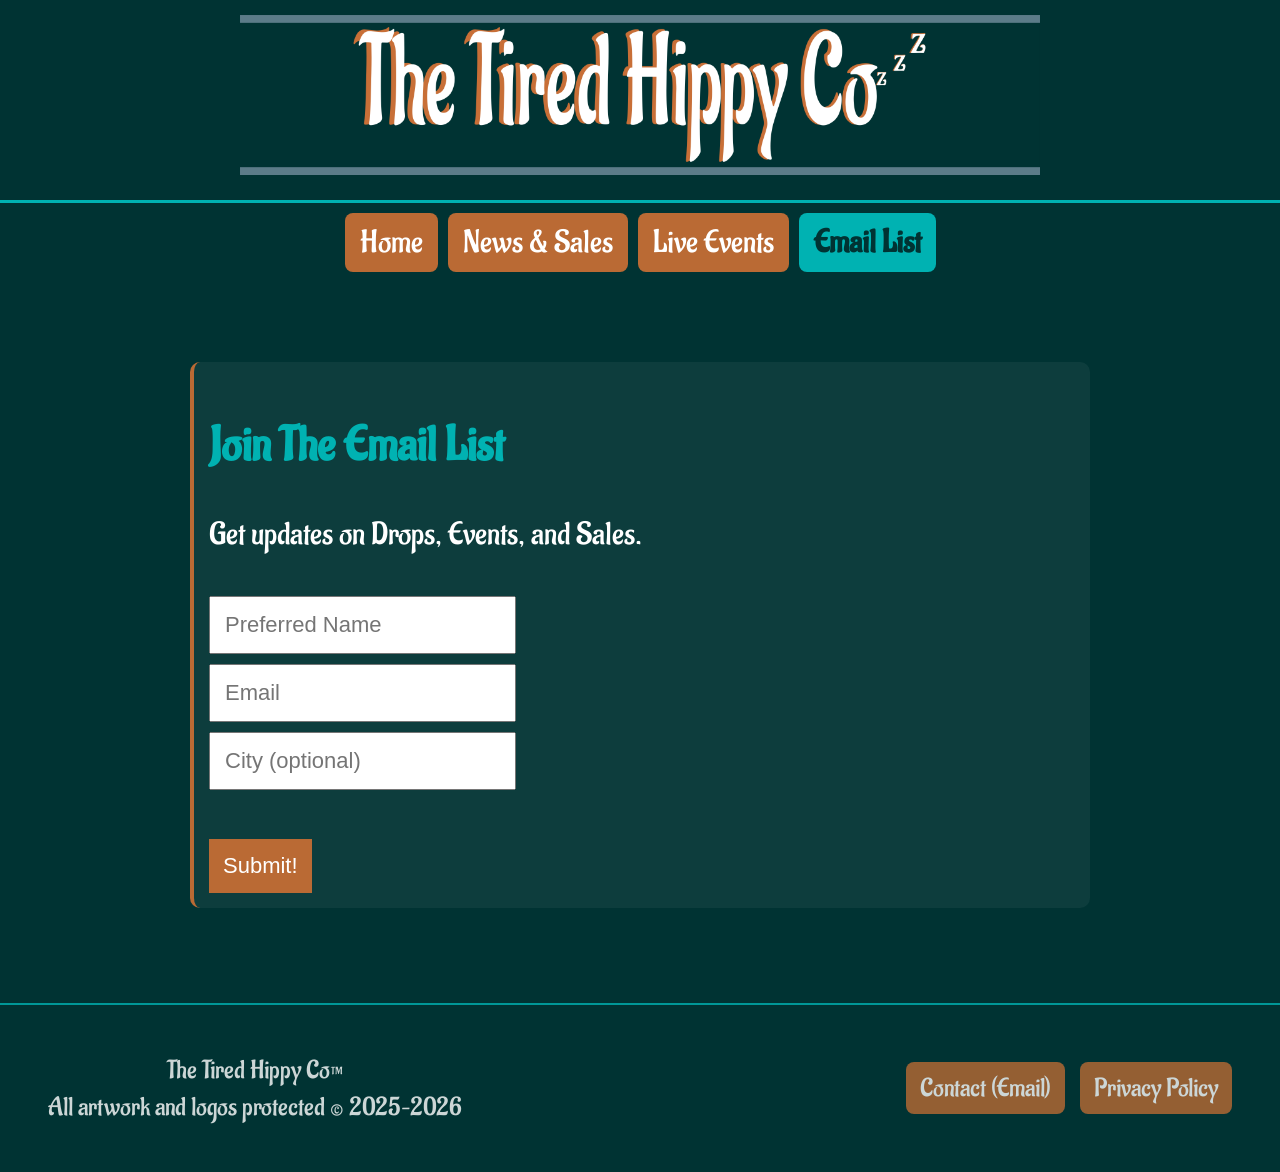
==== EmailListSignup/index.html @ 2d2e23a3 "Update index.html" ====
<!doctype html>
<html lang="en-US">
<head>
  <title>The Tired Hippy Co - Email Signup</title>
  <meta charset="UTF-8">
  <meta name="viewport" content="width=device-width, initial-scale=1.0">
  <meta name="description" content="Join The Tired Hippy Co Email List to hear about New Products, Upcoming Events, Sales, and Company Updates!">
  <link rel="canonical" href="https://thetiredhippy.com/EmailListSignup/">
  <link rel="icon" type="image/png" href="/favicon.png">
  <link rel="stylesheet" href="../styles.css">
  <link href="https://fonts.googleapis.com/css2?family=Aladin&display=swap" rel="stylesheet">
</head>

<body>
<h1 class="sr-only">Join The Tired Hippy Co Email List</h1>
<header class="topbar">
  <a href="/">
    <img src="../banner.png" class="banner" alt="The Tired Hippy Co">
  </a>
</header>

<nav>
  <a href="/">Home</a>
  <a href="../NewsAndSales/">News & Sales</a>
  <a href="../FindMeAtTheseEvents/">Live Events</a>
  <a href="../EmailListSignup/" class="active">Email List</a>
</nav>

<div class="container">

  <div class="card">

    <h2>Join The Email List</h2>
    <p>Get updates on Drops, Events, and Sales.</p>

    <form id="signup-form"
          action="https://script.google.com/macros/s/AKfycbze3xD0xzSEBMKct4XJ6_CKUEK4AqxuhUtzKgEDxBs36CtFA2oEYLS4MdWdKDhnwLhydA/exec"
          method="POST">

      <input type="text" name="name" placeholder="Preferred Name" required>
      <br>

      <input type="email" name="email" placeholder="Email" required>
      <br>

      <input type="text" name="city" placeholder="City (optional)">
      <br><br>

      <input type="text" name="website" style="display:none">

      <button class="signup-button" type="submit">Submit!</button>
      
    </form>

    <p id="status" style="display:none; font-weight:bold;"></p>

  </div>

</div>

<script>
  const form = document.getElementById("signup-form");
  const status = document.getElementById("status");

  form.addEventListener("submit", async (e) => {
    e.preventDefault();

    status.style.display = "block";
    status.style.color = "black";
    status.textContent = "Submitting...";

    const formData = new FormData(form);

    try {
      const res = await fetch(form.action, {
        method: "POST",
        body: formData
      });

      if (res.ok) {
        status.style.color = "green";
        status.textContent = "Thanks! You’re on the list.";
        form.reset();
      } else {
        status.style.color = "red";
        status.textContent = "Something went wrong. Try again.";
      }

    } catch (err) {
      status.style.color = "red";
      status.textContent = "Network error. Try again.";
    }
  });
</script>

<footer class="footer">
  <div class="footer-left">
    <p>The Tired Hippy Co™</p>
    <p>All artwork and logos protected © 2025–2026</p>
  </div>

  <div class="footer-right">
    <a href="mailto:business@thetiredhippy.com?subject=Business%20Inquiry%20-%20The%20Tired%20Hippy%20Co">
      Contact (Email)
    </a>

    <a href="/PrivacyPolicy/">
      Privacy Policy
    </a>
  </div>
</footer>

</body>
</html>
---- styles.css ----
html {
  font-size: 200%;
}

@import url('https://fonts.googleapis.com/css2?family=Aladin&display=swap');

:root {
  --teal: #00b2b2;
  --brown: #ba6a34;
  --bluegray: #5c7c89;
  --dark: #003333;
}

body {
  margin: 0;
  font-family: 'Aladin', Arial, cursive;
  background: var(--dark);
  color: white;
}

/* HEADER LAYOUT */
header {
  border-bottom: 3px solid var(--teal);
}

.topbar {
  display: flex;
  align-items: center;
  justify-content: center;
  padding: 15px 40px;
}

/* LEFT + RIGHT IMAGES (logo + seal) */
.sideimg {
  width: 120px;
  height: auto;
}

/* CENTER BANNER */
.banner {
  max-height: 160px;
  width: auto;
}

/* NAVIGATION */
nav {
  display: flex;
  justify-content: center;
  gap: 10px;
  padding: 10px;
}

nav a {
  background: var(--brown);
  color: white;
  padding: 10px 15px;
  border-radius: 8px;
  text-decoration: none;
}

nav a:hover {
  background: var(--teal);
}

nav a.active {
  background: var(--teal);
  color: var(--dark);
  font-weight: bold;
}

/* PAGE CONTENT */
.container {
  max-width: 900px;
  margin: 60px auto 0 auto;
  padding: 20px;
}

/* CONTENT BOXES */
.card {
  background: rgba(255,255,255,0.05);
  border-left: 4px solid var(--brown);
  padding: 15px;
  margin-bottom: 15px;
  border-radius: 10px;
}

.card h2 {
  color: var(--teal);
}
/* FORMS */
input,
button {
  font-size: 22px;
  padding: 14px;
  margin-top: 10px;
}

.signup-button {
  background: var(--brown);
  border: none;
  color: white;
  cursor: pointer;
}

.signup-button:hover {
  background: var(--bluegray);
}

.container a {
  color: var(--brown);
}

.container a:hover {
  color: var(--bluegray);
}

img {
  max-width: 100%;
  height: auto;
}

input[type="checkbox"] {
  transform: scale(1.5);
  margin-right: 10px;
}

label {
  font-size: 26px;
}

.link-card {
  background: rgba(255,255,255,0.05);
  border-left: 4px solid var(--brown);
  border-radius: 10px;
  margin-bottom: 15px;
  transition: transform 0.15s ease;
}

.link-card:hover {
  transform: translateY(-2px);
}

.link-card a {
  display: flex;
  align-items: center;
  justify-content: space-between;
  padding: 15px 50px 15px 15px;
  text-decoration: none;
  color: white;
}

.link-text {
  display: flex;
  flex-direction: column;
  gap: 5px;
}

.link-card h2 {
  margin: 0;
  color: var(--teal);
}

.link-card p {
  margin: 0;
  opacity: 0.85;
}

.link-icon {
  width: 100px;
  height: 100px;
  object-fit: contain;
  flex-shrink: 0;
}

.footer a {
  color: var(--teal);
  text-decoration: none;
}

.footer a:hover {
  color: var(--brown);
}

.footer {
  display: flex;
  justify-content: space-between;
  align-items: center;
  padding: 44px 48px;
  margin-top: 60px;
  border-top: 2px solid var(--teal);
  font-size: 26px;
  opacity: 0.8;
  text-align: center;
}

.footer-left p {
  margin: 5px 0;
}

.footer-right {
  display: flex;
  gap: 15px;
}

.footer-right a {
  background: var(--brown);
  color: white;
  padding: 10px 14px;
  border-radius: 8px;
  text-decoration: none;
}

.footer-right a:hover {
  background: var(--teal);
  color: var(--dark);
}

.sr-only {
  position: absolute !important;
  width: 1px !important;
  height: 1px !important;
  padding: 0 !important;
  margin: -1px !important;
  overflow: hidden !important;
  clip: rect(0, 0, 0, 0) !important;
  white-space: nowrap !important;
  border: 0 !important;
}

@media (max-width: 768px) {

  html {
    font-size: 150%;
  }

  .banner {
    max-height: 110px;
  }

  nav {
    gap: 4px;
    padding: 6px;
  }

  nav a {
    font-size: 0.75rem;
    padding: 8px;
  }

  .container {
    margin-top: 30px;
    padding: 15px;
  }

  .link-card a {
    padding: 15px;
  }

  .link-icon {
    width: 70px;
    height: 70px;
  }

  .footer {
    flex-direction: column;
    gap: 20px;
    text-align: center;
    font-size: 18px;
  }

  .footer-right {
    justify-content: center;
  }
}
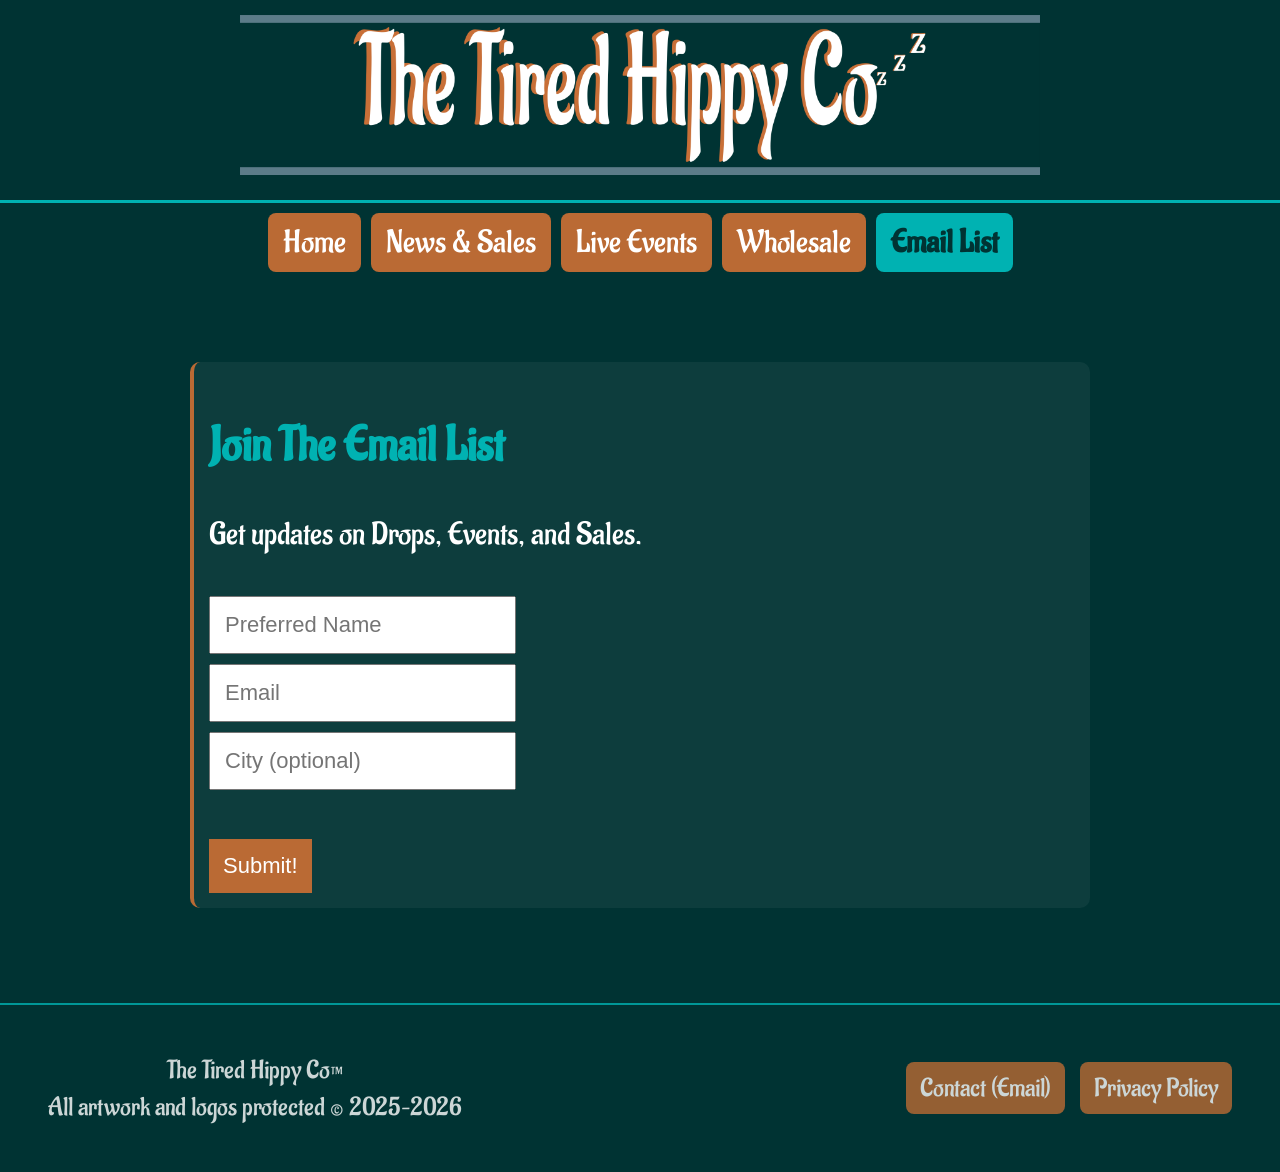
==== commit 714e1051: "Update index.html" ====
--- a/EmailListSignup/index.html
+++ b/EmailListSignup/index.html
@@ -23,6 +23,7 @@
   <a href="/">Home</a>
   <a href="../NewsAndSales/">News & Sales</a>
   <a href="../FindMeAtTheseEvents/">Live Events</a>
+  <a href="../Wholesale/">Wholesale</a>
   <a href="../EmailListSignup/" class="active">Email List</a>
 </nav>
 
--- a/styles.css
+++ b/styles.css
@@ -272,3 +272,29 @@
     justify-content: center;
   }
 }
+.form-grid {
+  display: grid;
+  grid-template-columns: 1fr 1fr;
+  gap: 20px;
+  margin-bottom: 20px;
+}
+
+.form-grid input {
+  width: 100%;
+  box-sizing: border-box;
+}
+
+textarea {
+  width: 100%;
+  box-sizing: border-box;
+  font-size: 22px;
+  padding: 14px;
+  font-family: inherit;
+  resize: vertical;
+}
+
+@media (max-width: 600px) {
+  .form-grid {
+    grid-template-columns: 1fr;
+  }
+}
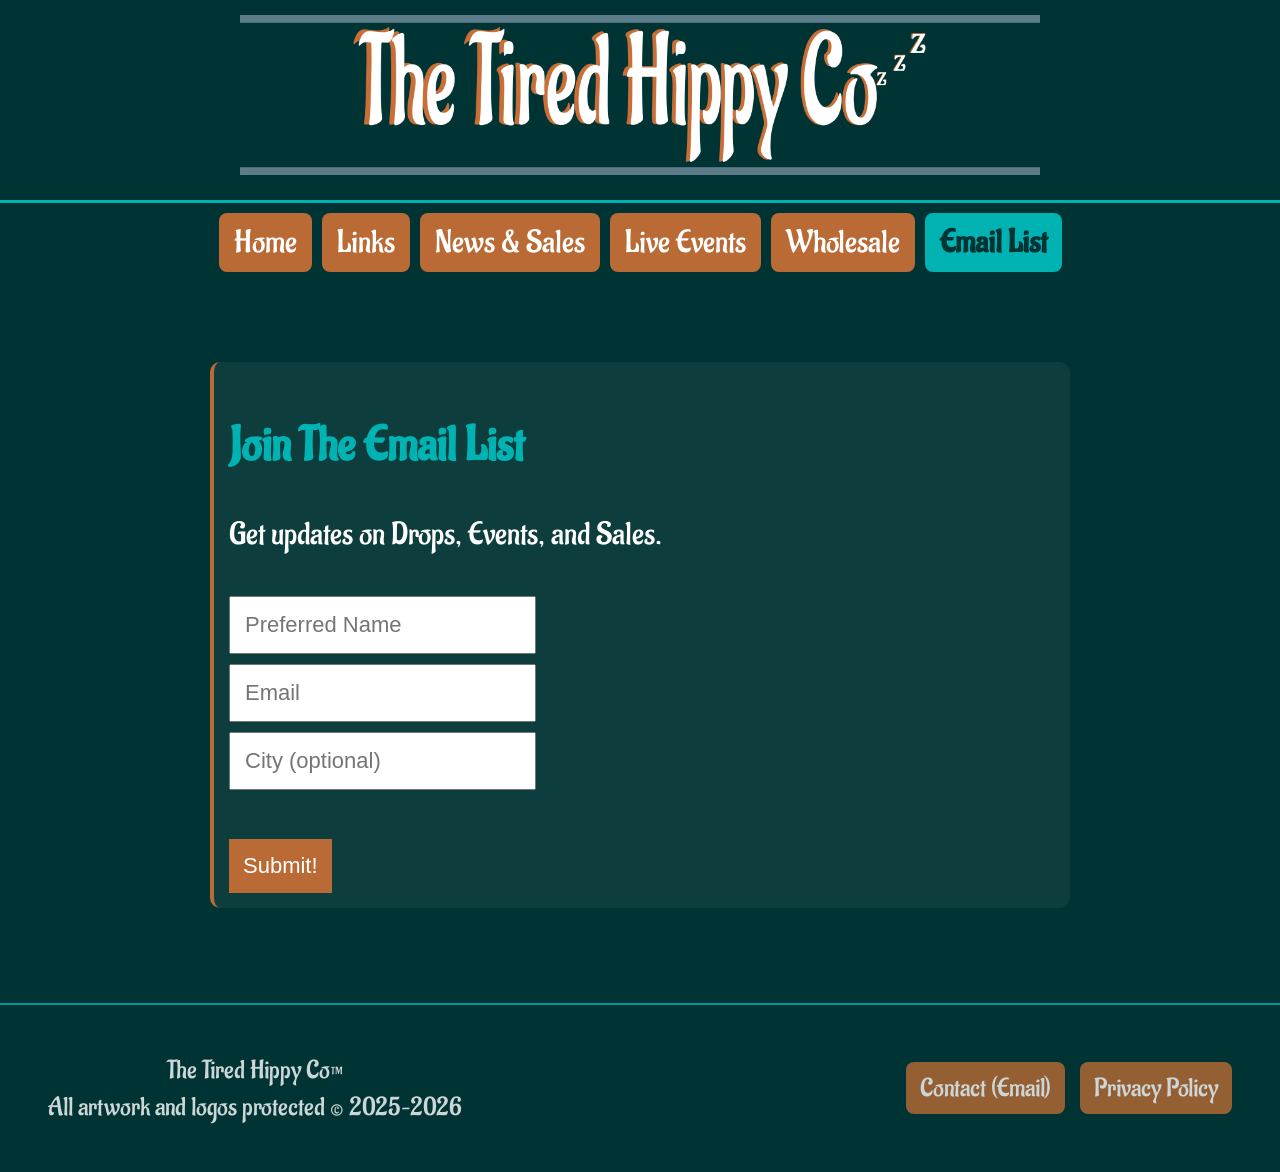
==== commit 2f7879e2: "Update index.html" ====
--- a/EmailListSignup/index.html
+++ b/EmailListSignup/index.html
@@ -21,6 +21,7 @@
 
 <nav>
   <a href="/">Home</a>
+  <a href="/Links/">Links</a>
   <a href="../NewsAndSales/">News & Sales</a>
   <a href="../FindMeAtTheseEvents/">Live Events</a>
   <a href="../Wholesale/">Wholesale</a>
--- a/styles.css
+++ b/styles.css
@@ -16,6 +16,10 @@
   font-family: 'Aladin', Arial, cursive;
   background: var(--dark);
   color: white;
+
+  min-height: 100vh;
+  display: flex;
+  flex-direction: column;
 }
 
 /* HEADER LAYOUT */
@@ -70,9 +74,12 @@
 
 /* PAGE CONTENT */
 .container {
+  width: 100%;
   max-width: 900px;
   margin: 60px auto 0 auto;
   padding: 20px;
+  flex: 1;
+  box-sizing: border-box;
 }
 
 /* CONTENT BOXES */
@@ -87,6 +94,7 @@
 .card h2 {
   color: var(--teal);
 }
+
 /* FORMS */
 input,
 button {
@@ -222,7 +230,7 @@
   padding: 0 !important;
   margin: -1px !important;
   overflow: hidden !important;
-  clip: rect(0, 0, 0, 0) !important;
+  clip: rect(0, 0, 0, 0);
   white-space: nowrap !important;
   border: 0 !important;
 }
@@ -272,6 +280,7 @@
     justify-content: center;
   }
 }
+
 .form-grid {
   display: grid;
   grid-template-columns: 1fr 1fr;
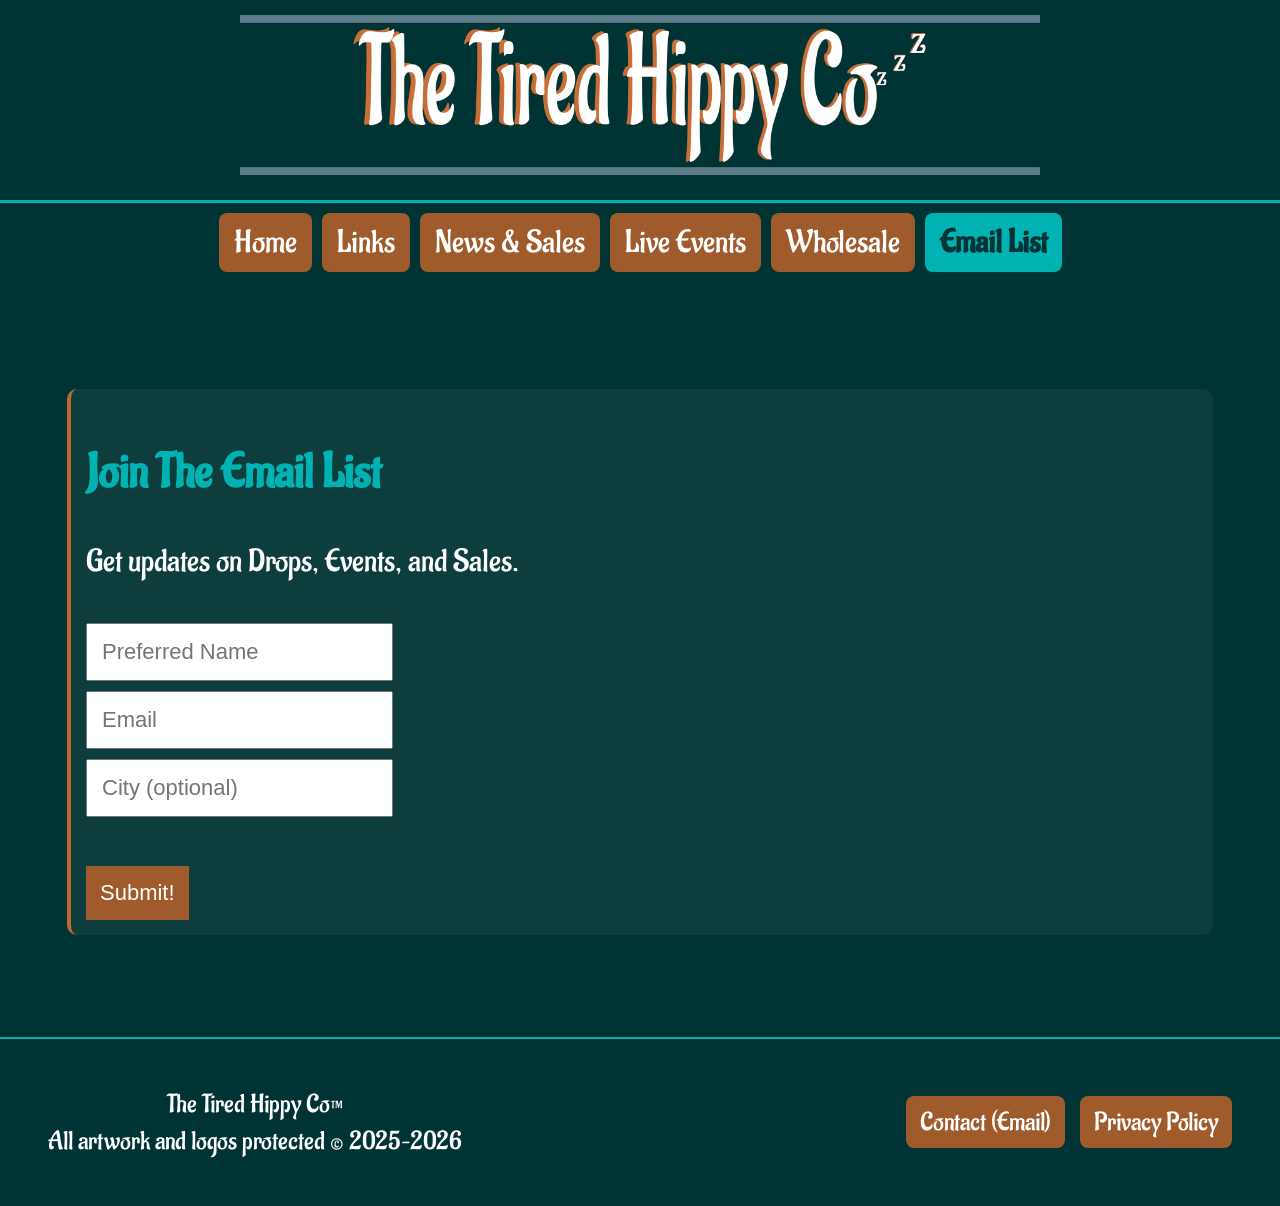
==== commit 0b4d6fa1: "Update index.html" ====
--- a/EmailListSignup/index.html
+++ b/EmailListSignup/index.html
@@ -13,9 +13,14 @@
 
 <body>
 <h1 class="sr-only">Join The Tired Hippy Co Email List</h1>
+
 <header class="topbar">
   <a href="/">
-    <img src="../banner.png" class="banner" alt="The Tired Hippy Co">
+    <img src="/banner.png"
+         class="banner"
+         alt="The Tired Hippy Co"
+         width="2560"
+         height="512">
   </a>
 </header>
 
--- a/styles.css
+++ b/styles.css
@@ -1,12 +1,15 @@
+@import url('https://fonts.googleapis.com/css2?family=Aladin&display=swap');
+
 html {
   font-size: 200%;
-}
-
-@import url('https://fonts.googleapis.com/css2?family=Aladin&display=swap');
+  background: var(--dark);
+}
 
 :root {
   --teal: #00b2b2;
+  --title-teal: #7FCFCF;
   --brown: #ba6a34;
+  --button-brown: #9F5B2C;
   --bluegray: #5c7c89;
   --dark: #003333;
 }
@@ -55,7 +58,7 @@
 }
 
 nav a {
-  background: var(--brown);
+  background: var(--button-brown);
   color: white;
   padding: 10px 15px;
   border-radius: 8px;
@@ -75,9 +78,9 @@
 /* PAGE CONTENT */
 .container {
   width: 100%;
-  max-width: 900px;
-  margin: 60px auto 0 auto;
-  padding: 20px;
+  max-width: 1200px;
+  margin: 80px auto 0 auto;
+  padding: 27px;
   flex: 1;
   box-sizing: border-box;
 }
@@ -104,7 +107,7 @@
 }
 
 .signup-button {
-  background: var(--brown);
+  background: var(--button-brown);
   border: none;
   color: white;
   cursor: pointer;
@@ -197,7 +200,6 @@
   margin-top: 60px;
   border-top: 2px solid var(--teal);
   font-size: 26px;
-  opacity: 0.8;
   text-align: center;
 }
 
@@ -211,7 +213,7 @@
 }
 
 .footer-right a {
-  background: var(--brown);
+  background: var(--button-brown);
   color: white;
   padding: 10px 14px;
   border-radius: 8px;
@@ -307,3 +309,9 @@
     grid-template-columns: 1fr;
   }
 }
+
+.footer-right a.active {
+  background: var(--teal);
+  color: var(--dark);
+  font-weight: bold;
+}
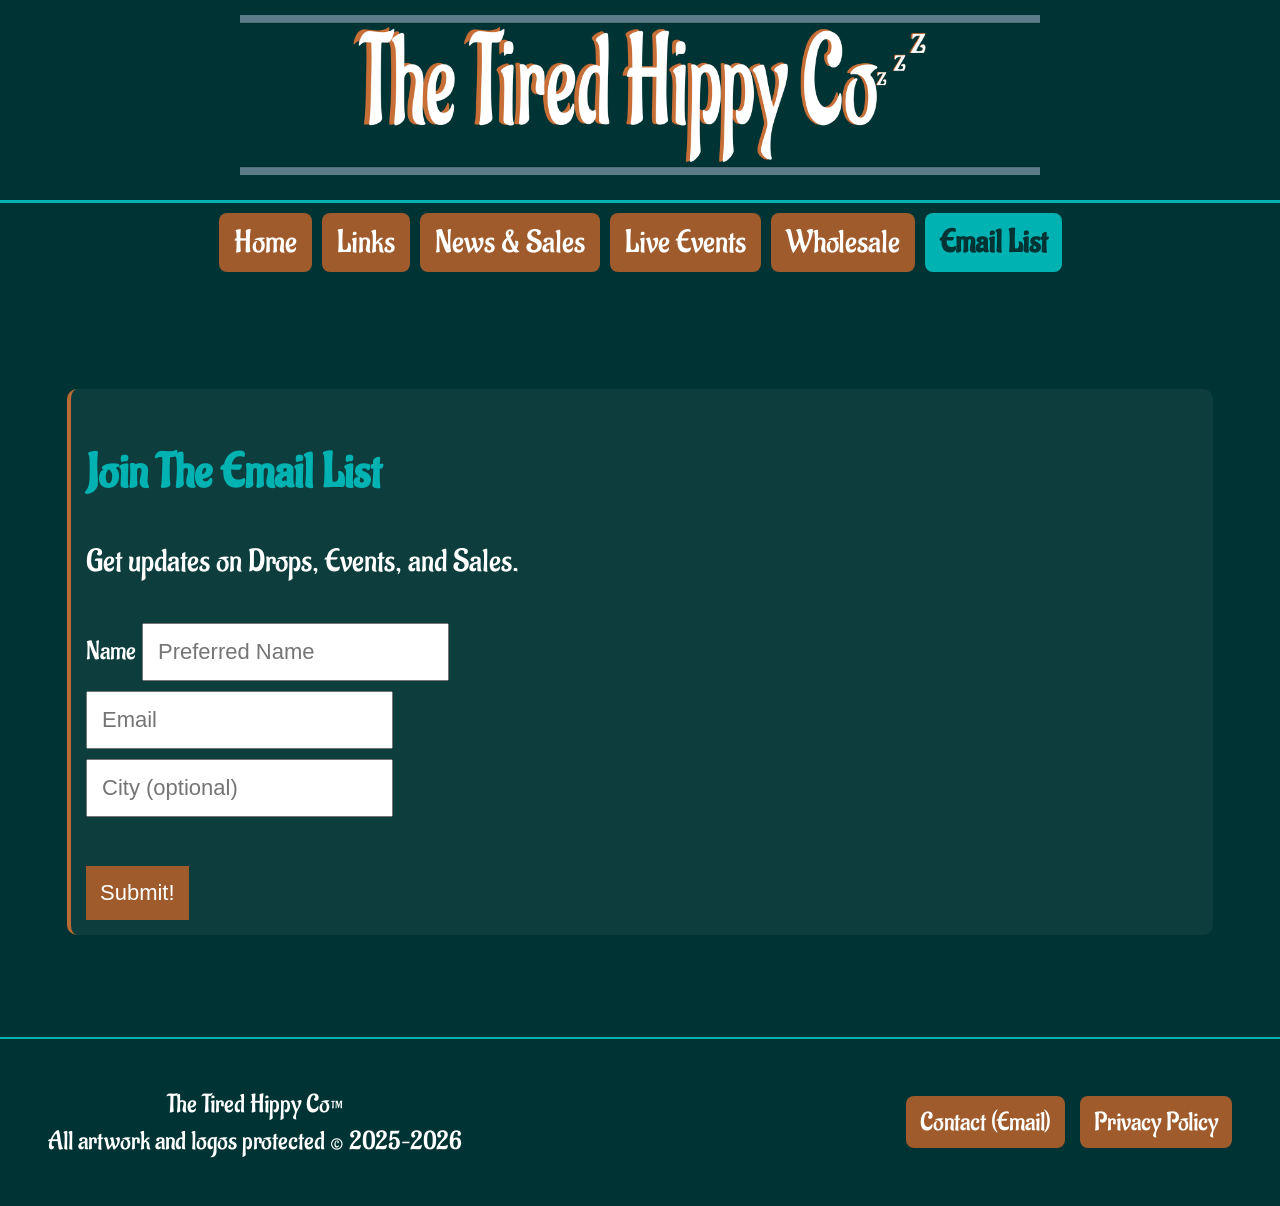
==== commit 4208f222: "Update index.html" ====
--- a/EmailListSignup/index.html
+++ b/EmailListSignup/index.html
@@ -8,7 +8,6 @@
   <link rel="canonical" href="https://thetiredhippy.com/EmailListSignup/">
   <link rel="icon" type="image/png" href="/favicon.png">
   <link rel="stylesheet" href="../styles.css">
-  <link href="https://fonts.googleapis.com/css2?family=Aladin&display=swap" rel="stylesheet">
 </head>
 
 <body>
@@ -44,6 +43,7 @@
           action="https://script.google.com/macros/s/AKfycbze3xD0xzSEBMKct4XJ6_CKUEK4AqxuhUtzKgEDxBs36CtFA2oEYLS4MdWdKDhnwLhydA/exec"
           method="POST">
 
+      <label for="business">Name</label>
       <input type="text" name="name" placeholder="Preferred Name" required>
       <br>
 
--- a/styles.css
+++ b/styles.css
@@ -1,4 +1,10 @@
-@import url('https://fonts.googleapis.com/css2?family=Aladin&display=swap');
+@font-face {
+  font-family: 'Aladin';
+  src: url('/Fonts/Aladin-Regular.woff2') format('woff2');
+  font-weight: normal;
+  font-style: normal;
+  font-display: swap;
+}
 
 html {
   font-size: 200%;
@@ -99,11 +105,19 @@
 }
 
 /* FORMS */
-input,
+input, 
 button {
-  font-size: 22px;
-  padding: 14px;
-  margin-top: 10px;
+  font-size: 22px; 
+  padding: 14px; 
+  margin-top: 10px; }
+
+textarea {
+  width: 100%; 
+  box-sizing: border-box; 
+  font-size: 22px; 
+  padding: 14px; 
+  font-family: Arial, sans-serif;
+  resize: vertical; 
 }
 
 .signup-button {
@@ -295,15 +309,6 @@
   box-sizing: border-box;
 }
 
-textarea {
-  width: 100%;
-  box-sizing: border-box;
-  font-size: 22px;
-  padding: 14px;
-  font-family: inherit;
-  resize: vertical;
-}
-
 @media (max-width: 600px) {
   .form-grid {
     grid-template-columns: 1fr;
@@ -315,3 +320,392 @@
   color: var(--dark);
   font-weight: bold;
 }
+
+/* GALLERY PAGE */
+
+.gallery-container {
+  margin-top: 40px;
+}
+
+
+/* TITLE */
+
+.gallery-title {
+  text-align: center;
+  color: var(--teal);
+  margin-bottom: 50px;
+}
+
+
+/* CATEGORY SECTIONS */
+
+.gallery-category {
+  margin-bottom: 70px;
+}
+
+.gallery-category h2 {
+  color: var(--teal);
+  border-bottom: 2px solid var(--brown);
+  padding-bottom: 10px;
+  margin-bottom: 25px;
+}
+
+
+/* IMAGE GRID */
+
+.gallery-grid {
+  display: grid;
+  grid-template-columns: repeat(4, 1fr);
+  gap: 20px;
+}
+
+
+/* IMAGE CARDS */
+
+.gallery-item {
+  background: rgba(255,255,255,0.05);
+  border-left: 4px solid var(--brown);
+  border-radius: 10px;
+  padding: 12px;
+  cursor: pointer;
+  transition: transform 0.15s ease;
+}
+
+.gallery-item:hover {
+  transform: translateY(-3px);
+}
+
+
+.gallery-item img {
+  width: 100%;
+  aspect-ratio: 1 / 1;
+  object-fit: cover;
+  border-radius: 8px;
+}
+
+
+/* SEE MORE BUTTON */
+
+.see-more {
+  display: block;
+  margin: 25px auto 0 auto;
+
+  background: var(--button-brown);
+  color: white;
+
+  border: none;
+  border-radius: 8px;
+
+  padding: 12px 20px;
+
+  font-family: 'Aladin', Arial, cursive;
+  font-size: 24px;
+
+  cursor: pointer;
+}
+
+.see-more:hover {
+  background: var(--teal);
+  color: var(--dark);
+}
+
+
+/* LIGHTBOX */
+
+.lightbox {
+  display: none;
+  position: fixed;
+  z-index: 999;
+  left: 0;
+  top: 0;
+  width: 100%;
+  height: 100%;
+  box-sizing: border-box;
+  background: rgba(0,0,0,0.85);
+  justify-content: center;
+  align-items: center;
+  padding: 20px;
+}
+
+
+.lightbox-content {
+
+  background: var(--dark);
+
+  border-left: 5px solid var(--brown);
+
+  border-radius: 12px;
+
+  padding: 25px;
+
+  max-width: 800px;
+
+  width: 90%;
+
+  text-align: center;
+
+}
+
+
+.lightbox-content img {
+  
+  max-height: 60vh;
+
+  width: auto;
+
+  max-width: 100%;
+
+  border-radius: 10px;
+
+}
+
+
+.lightbox-content h2 {
+
+  color: var(--teal);
+
+}
+
+
+.lightbox-content p {
+
+  font-size: 24px;
+
+}
+
+
+
+/* CLOSE BUTTON */
+
+.close {
+
+  position: absolute;
+
+  top: 20px;
+  right: 35px;
+
+  color: white;
+
+  font-size: 50px;
+
+  cursor: pointer;
+}
+
+
+/* STATUS BUTTON */
+
+.status-button {
+  display: inline-block;
+  background: var(--button-brown);
+  color: white;
+  padding: 12px 20px;
+  border-radius: 8px;
+  text-decoration: none;
+  margin-top: 15px;
+}
+
+.status-button:hover {
+  background: var(--teal);
+  color: var(--dark);
+}
+
+
+/* MOBILE */
+
+@media (max-width: 768px) {
+
+  .gallery-grid {
+
+    grid-template-columns: repeat(2, 1fr);
+
+    gap: 12px;
+
+  }
+
+
+  .gallery-title {
+
+    margin-bottom: 30px;
+
+  }
+
+
+  .lightbox-content p {
+
+    font-size: 18px;
+
+  }
+
+}
+.about-section {
+  max-width: 1200px;
+  margin: 0 auto 40px;
+  padding: 0 10px 25px;
+  border-bottom: 2px solid var(--brown);
+}
+
+.about-section h2 {
+  margin-top: 0;
+  margin-bottom: 15px;
+  text-align: center;
+}
+
+.about-section > p {
+  margin-bottom: 0;
+}
+
+.about-section details {
+  margin-top: 15px;
+}
+
+.about-section summary {
+  cursor: pointer;
+  color: var(--teal);
+  font-weight: bold;
+  list-style: none;
+}
+
+.about-section summary::-webkit-details-marker {
+  display: none;
+}
+
+.about-section summary:hover {
+  text-decoration: underline;
+}
+
+.about-content {
+  margin-top: 18px;
+}
+
+.about-content p:last-child {
+  margin-bottom: 0;
+}
+
+
+/* LIGHTBOX IMAGE NAVIGATION */
+
+.lightbox-image-container {
+  position: relative;
+  display: inline-block;
+  max-width: 100%;
+}
+
+
+.lightbox-arrow {
+  position: absolute;
+  top: 50%;
+  transform: translateY(-50%);
+
+  background: rgba(0, 0, 0, 0.6);
+  color: white;
+
+  border: none;
+  border-radius: 50%;
+
+  width: 50px;
+  height: 50px;
+
+  font-size: 30px;
+  line-height: 1;
+
+  cursor: pointer;
+
+  z-index: 1;
+}
+
+
+.lightbox-arrow-left {
+  left: 10px;
+}
+
+
+.lightbox-arrow-right {
+  right: 10px;
+}
+
+
+.lightbox-arrow:hover {
+  background: var(--brown);
+}
+
+.category-description {
+  font-size: 0.6em;
+  color: white;
+  font-weight: normal;
+}
+
+
+/* AVAILABILITY DOT */
+
+.availability-dot {
+  position: absolute;
+  bottom: 18px;
+  left: 10px;
+
+  width: 12px;
+  height: 12px;
+
+  border-radius: 50%;
+  border: 1px solid white;
+
+  z-index: 2;
+}
+
+.availability-dot.available {
+  background: green;
+}
+
+.availability-dot.unavailable {
+  background: red;
+}
+
+.gallery-image-container {
+  position: relative;
+}
+
+.availability-dot.contact {
+  background: yellow;
+}
+
+
+/* GALLERY KEY */
+
+.gallery-key {
+  display: flex;
+  justify-content: center;
+  align-items: center;
+  gap: 25px;
+
+  margin-top: -30px;
+  margin-bottom: 40px;
+
+  font-size: 24px;
+}
+
+.gallery-key span {
+  display: flex;
+  align-items: center;
+  gap: 7px;
+}
+
+.key-dot {
+  width: 15px;
+  height: 15px;
+
+  border-radius: 50%;
+  border: 1px solid white;
+
+  display: inline-block;
+}
+
+.key-dot.available {
+  background: green;
+}
+
+.key-dot.unavailable {
+  background: red;
+}
+
+.key-dot.contact {
+  background: yellow;
+}
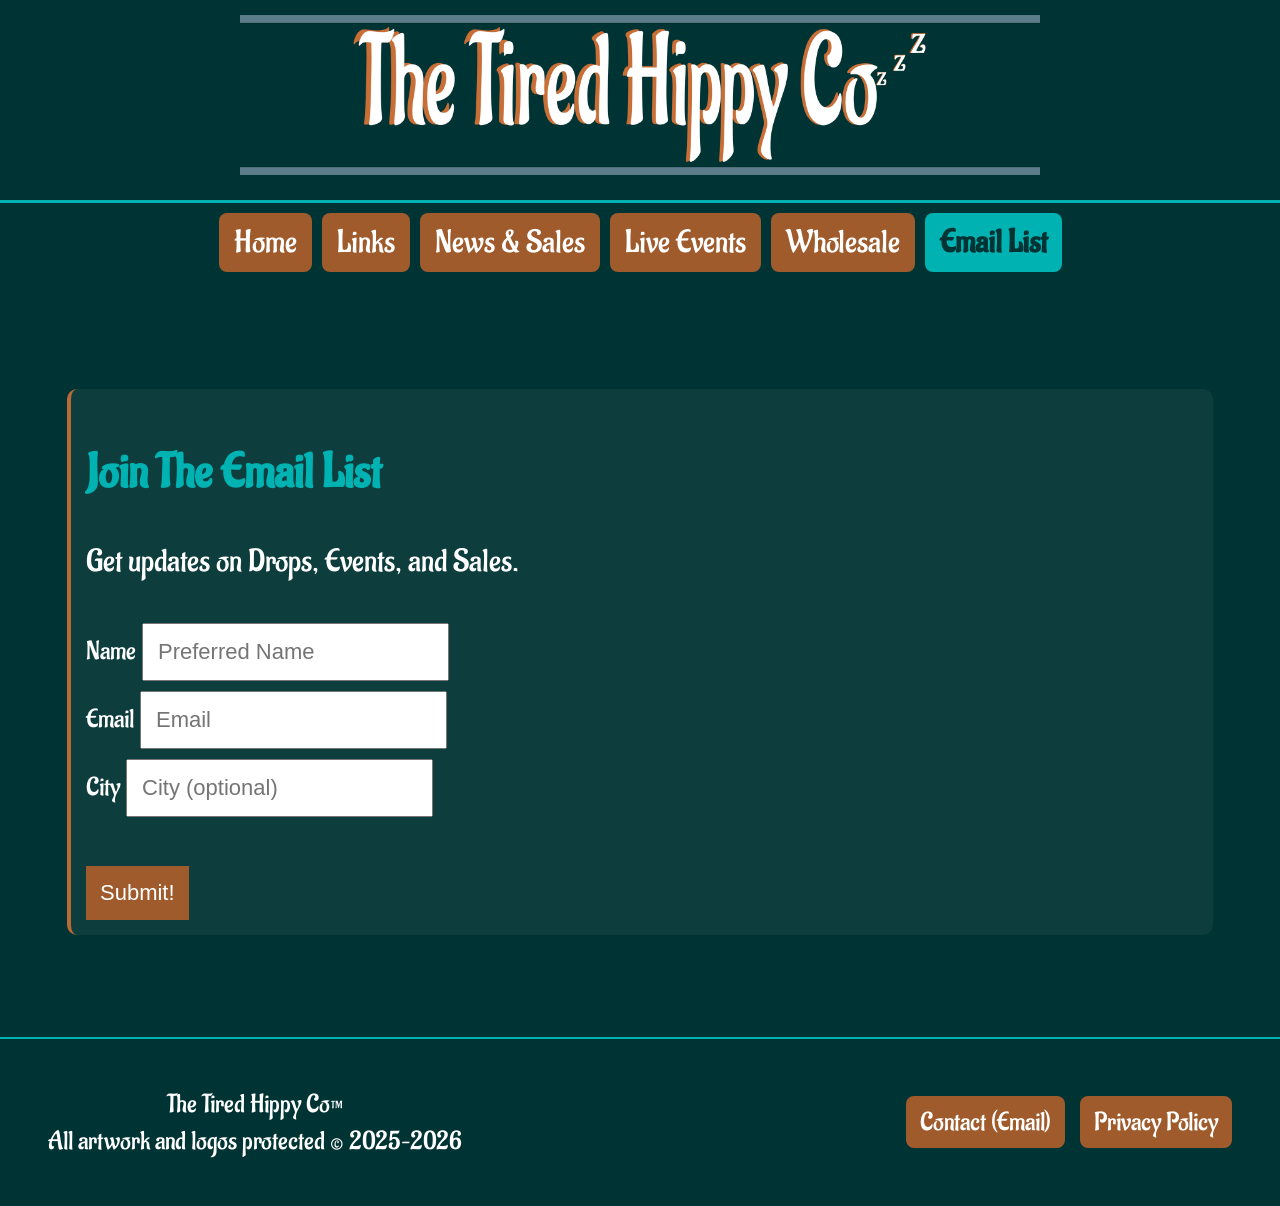
==== commit 4ac06eef: "Update index.html" ====
--- a/EmailListSignup/index.html
+++ b/EmailListSignup/index.html
@@ -43,13 +43,15 @@
           action="https://script.google.com/macros/s/AKfycbze3xD0xzSEBMKct4XJ6_CKUEK4AqxuhUtzKgEDxBs36CtFA2oEYLS4MdWdKDhnwLhydA/exec"
           method="POST">
 
-      <label for="business">Name</label>
+      <label for="name">Name</label>
       <input type="text" name="name" placeholder="Preferred Name" required>
       <br>
 
+      <label for="email">Email</label>
       <input type="email" name="email" placeholder="Email" required>
       <br>
 
+      <label for="city">City</label>
       <input type="text" name="city" placeholder="City (optional)">
       <br><br>
 
